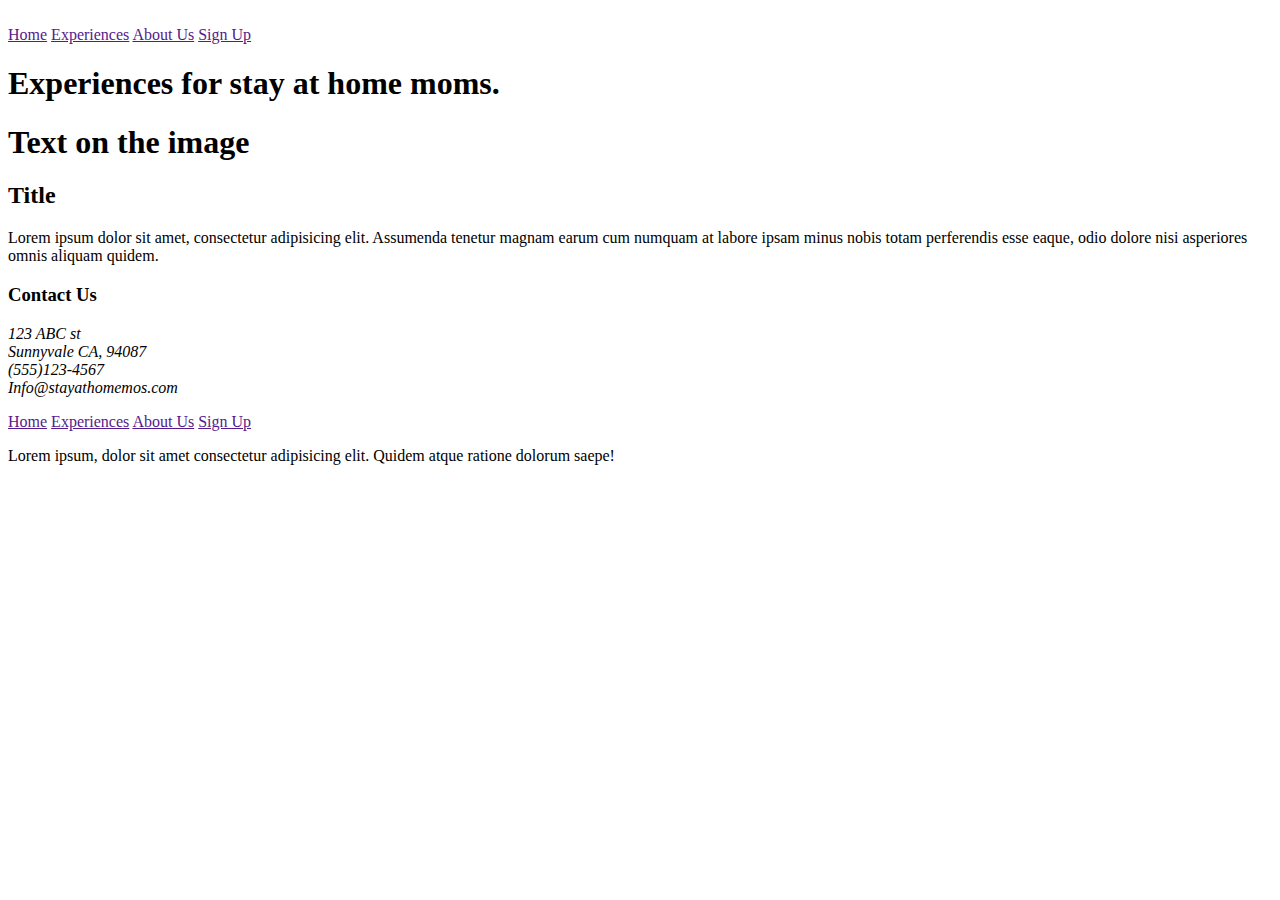
==== HTML/index.html @ 38caff3f "added about-us.html and laid out basic html. Created dedicated HTML folder for both files" ====
<!DOCTYPE html>
<html>
    <head>
        <title>Stay at Home Moms - Marketing Page</title>
        <link rel="stylesheet" href="./CSS/index.css">
    </head>

    <body>
        <container>
            <header>
                <div class = 'nav-bar'>
                    <img src="" alt="">
                    <nav>
                        <a href="">Home</a>
                        <a href="">Experiences</a>
                        <a href="">About Us</a>
                        <a href="">Sign Up</a>
                    </nav>
                </div>

                <div class = 'header-content'>
                    <div class="login">                        
                    </div>
                    <h1 class="tagline">Experiences for stay at home moms.</h1>
                </div>
            </header>
            <div class="about">
                <div class = 'about-image'>
                    <h1>Text on the image</h1>
                </div>

                <div class="about-content">
                    <h2>Title</h2>
                    <p>Lorem ipsum dolor sit amet, consectetur adipisicing elit. Assumenda tenetur magnam earum cum numquam at labore ipsam minus nobis totam perferendis esse eaque, odio dolore nisi asperiores omnis aliquam quidem.</p>
                </div>
            </div>

            <div class="experiences">

            </div>

            <footer>
                <h3>Contact Us</h3>
                <address>
                    <p>123 ABC st <br> Sunnyvale CA, 94087<br> (555)123-4567 <br>Info@stayathomemos.com</p>
                </address>
                
                <nav>
                    <a href="">Home</a>
                    <a href="">Experiences</a>
                    <a href="">About Us</a>
                    <a href="">Sign Up</a>
                </nav>
                
                <p class="copy-right">Lorem ipsum, dolor sit amet consectetur adipisicing elit. Quidem atque ratione dolorum saepe!</p>
            </footer>

        </container>
    </body>
</html>
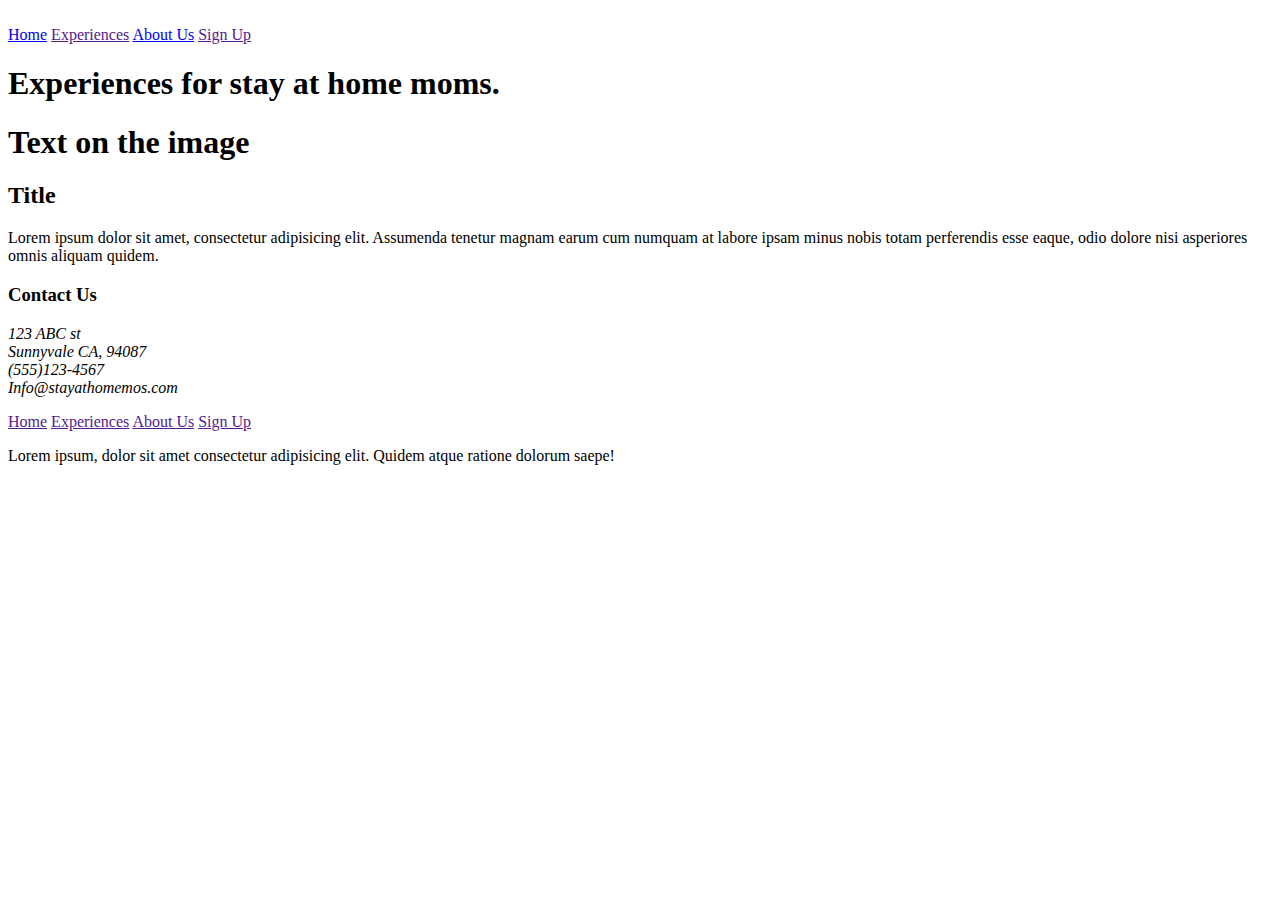
==== commit 52c564b1: "Merge pull request #1 from a-to-z-experiences-team/christopher-tutor" ====
--- a/HTML/index.html
+++ b/HTML/index.html
@@ -11,9 +11,9 @@
                 <div class = 'nav-bar'>
                     <img src="" alt="">
                     <nav>
-                        <a href="">Home</a>
+                        <a href="./index.html">Home</a>
                         <a href="">Experiences</a>
-                        <a href="">About Us</a>
+                        <a href="./about-us.html">About Us</a>
                         <a href="">Sign Up</a>
                     </nav>
                 </div>
